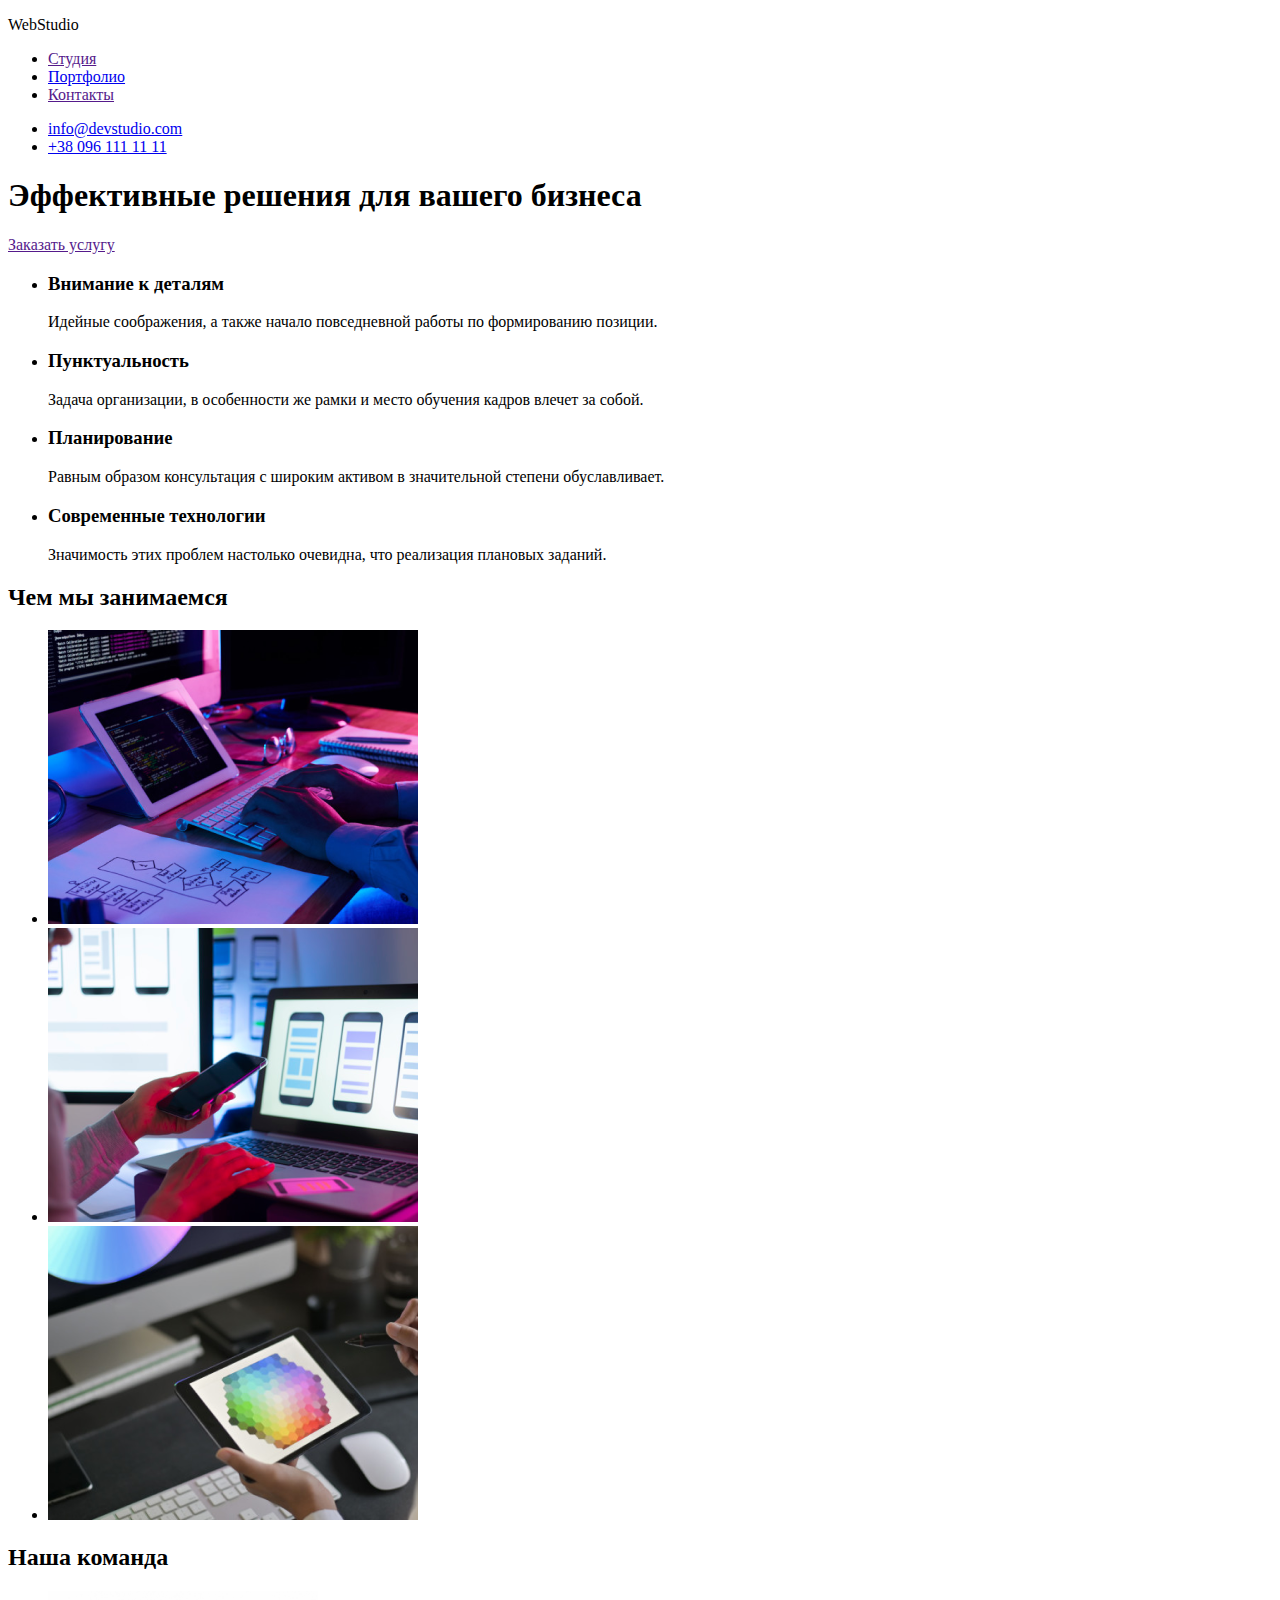
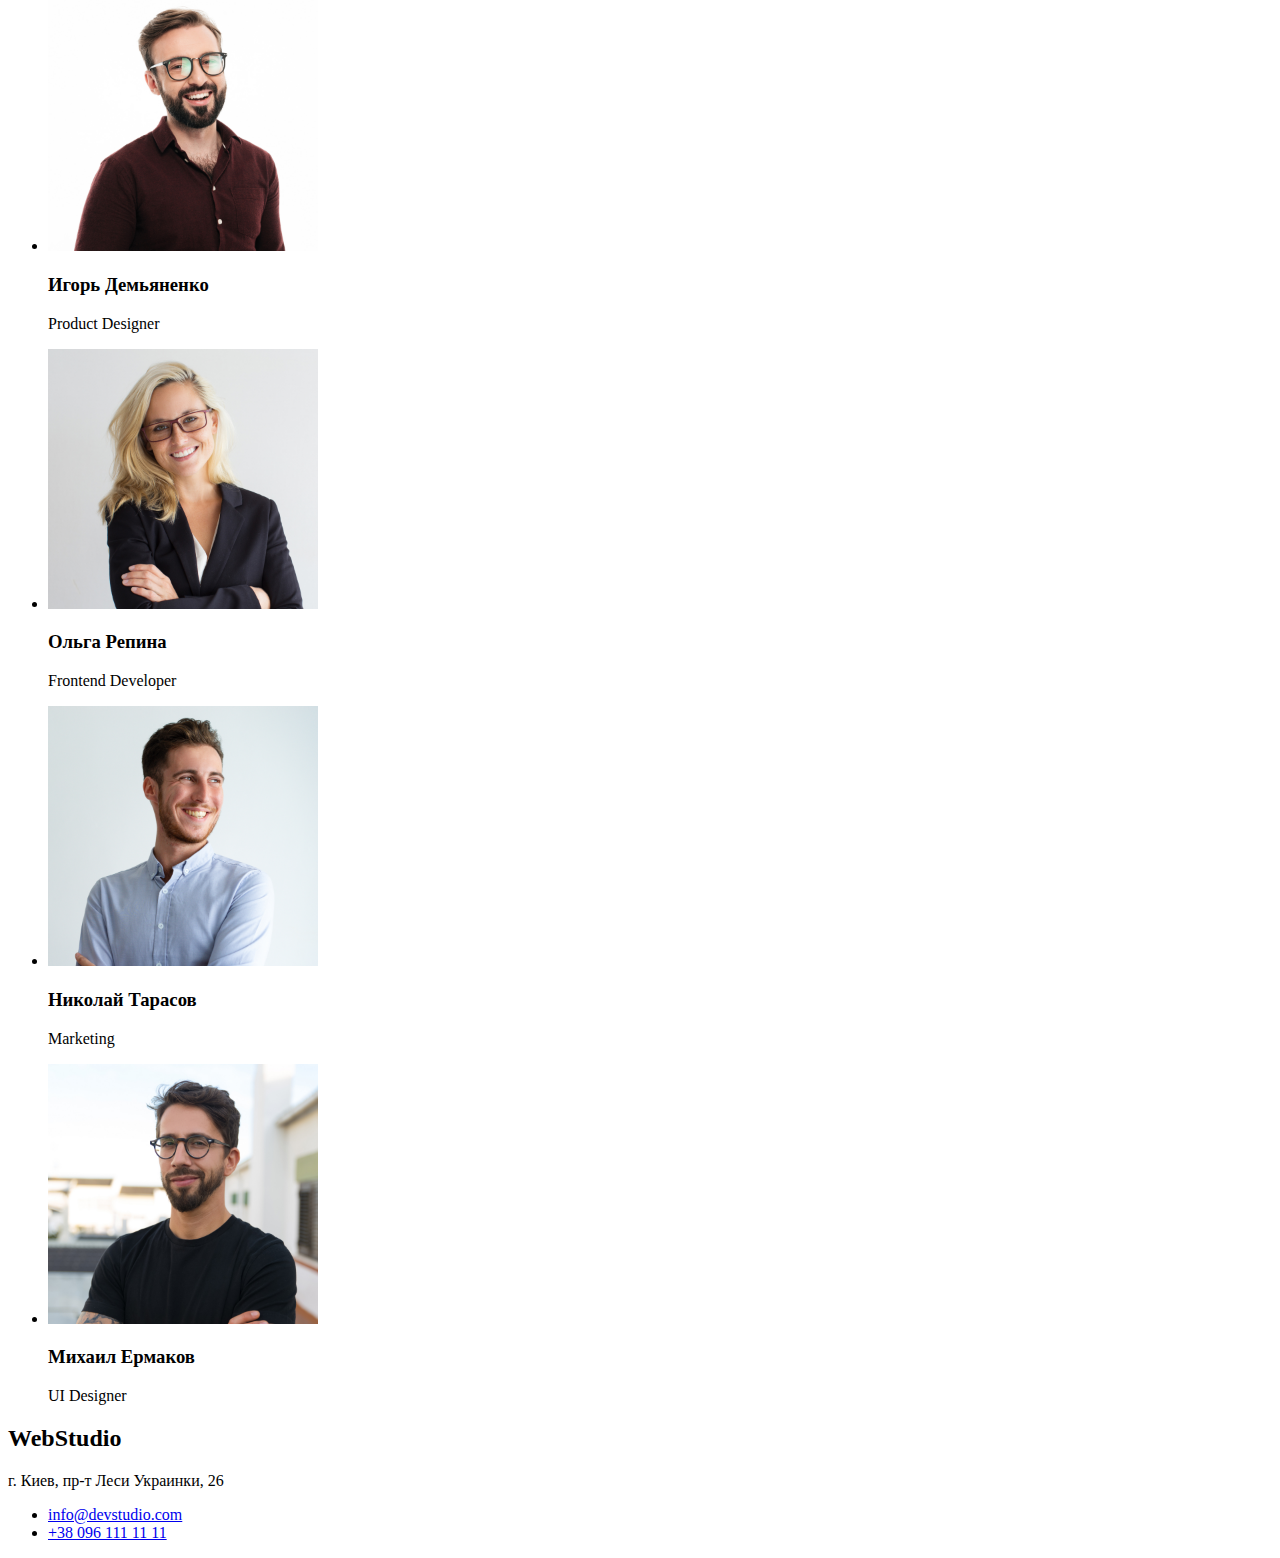
==== index.html @ c1ccabb6 "добавила файлы с первого дз" ====
<!DOCTYPE html>
<html lang="ru">
<head>
    <meta charset="UTF-8">
    <meta name="viewport" content="width=device-width, initial-scale=1.0">
    <title>Главная</title>
    <link href="https://fonts.googleapis.com/css2?family=Raleway:wght@700&family=Roboto:wght@400;500;700;900&display=swap" rel="stylesheet">
    <link rel="stylesheet" href="./css/styles.css">
</head>
<body>
    <!--Шапка сайта-->
    <header>
        <nav>
        
            <p class="logo-sec"> <span class="logo-first">Web</span>Studio</p>
            <ul class="list ">
                <li><a class="link link-nav" href="">Студия</a></li>
                <li><a class="link link-nav" href="file:///C:/Users/home/Desktop/python%203.7.0%20L/GitHub/goit-markup-hw-02/portfolio.html">Портфолио</a></li>
                <li><a class="link link-nav" href="">Контакты</a></li>
            </ul>

            <ul class="list ">
                <li><a class="link link-contacts" href="mailto:info@devstudio.com">info@devstudio.com</a></li>
                <li><a class="link link-contacts" href="tel:+380961111111">+38 096 111 11 11</a></li>
            </ul>

        </nav> 
    </header>
    <!--Основной контент-->
    <main>
        <!--Заказать услугу-->
        <section>
            <h1 class="main-title">Эффективные решения для вашего бизнеса</h1>
            <a class="link-btn" href="">Заказать услугу</a>
        </section>
        <!--Особенности-->
        <section>

            <h2 hidden>Особенности</h2>

            <ul class="list">
                <li>
                    <h3 class="item-list-header">Внимание к деталям</h3>
                    <p class="desc">Идейные соображения, а также начало повседневной работы по формированию позиции.</p>
                </li>
                <li>
                    <h3 class="item-list-header" >Пунктуальность</h3>
                    <p class="desc">Задача организации, в особенности же рамки и место обучения кадров влечет за собой.</p>
                </li>
                <li>
                    <h3 class="item-list-header" >Планирование</h3>
                    <p class="desc">Равным образом консультация с широким активом в значительной степени обуславливает.</p>
                </li>
                <li>
                    <h3 class="item-list-header" >Современные технологии</h3>
                    <p class="desc">Значимость этих проблем настолько очевидна, что реализация плановых заданий.</p>
                </li>
            </ul>
        </section>
        <!--Специализация-->
        <section>
            <h2 class="subtitle">Чем мы занимаемся</h2>

            <ul class="list">
                <li>
                    <a class="link" href="">
                    <img src="./images/box1.png" alt="Человек набирает код" width="370"/>
                    </a>
                </li> 
                <li> <a class="link" href="">
                    <img src="./images/img.png" alt="Просмотр адаптации страницы под телефон" width="370"/>
                    </a>
                </li> 
                <li> <a class="link" href="">
                    <img src="./images/img(1).png" alt="Выбор цвета с градации на планшете" width="370"/>
                    </a>
                </li>
            </ul>


        </section>
        <!-- Наша команда-->
        <section>
            <h2 class="subtitle">Наша команда</h2>
            <ul class="list">
                <li>
                    <img src="./images/igor.jpg" alt=" Портретное фото Игорь Демьяненко" width="270"/>
                    <h3 class="subtitle-names">Игорь Демьяненко</h3>
                    <p class="text-job">Product Designer</p>
                    
                </li>
                <li>
                    <img src="./images/olga.jpg" alt=" Портретное фото Ольга Репина" width="270"/>
                    <h3 class="subtitle-names">Ольга Репина</h3>
                    <p class="text-job">Frontend Developer</p>
                    
                </li>
                <li>
                    <img src="./images/nikolay.jpg" alt="Портретное фото Николай Тарасов" width="270"/>
                    <h3 class="subtitle-names">Николай Тарасов</h3>
                    <p class="text-job">Marketing</p>
                    
                </li>
                <li>
                    <img src="./images/mihail.jpg" alt="Портретное фото Михаил Ермаков" width="270"/>
                    <h3 class="subtitle-names">Михаил Ермаков</h3>
                    <p class="text-job">UI Designer</p>

                </li>
            </ul>
        </section>
    </main>
    <!--Контакты-->
    <footer class="footer">
        <h2 class="logo-footer-sec"> <span class="logo-footer-first">Web</span>Studio</h2>
        <p class="adress">г. Киев, пр-т Леси Украинки, 26</p>
        <ul class="list">
            <li><a class="link foot-contacts" href="mailto:info@devstudio.com">info@devstudio.com</a></li>
            <li><a class="link foot-contacts" href="tel:+380961111111">+38 096 111 11 11</a></li>
        </ul>
    </footer>

</body>
</html>
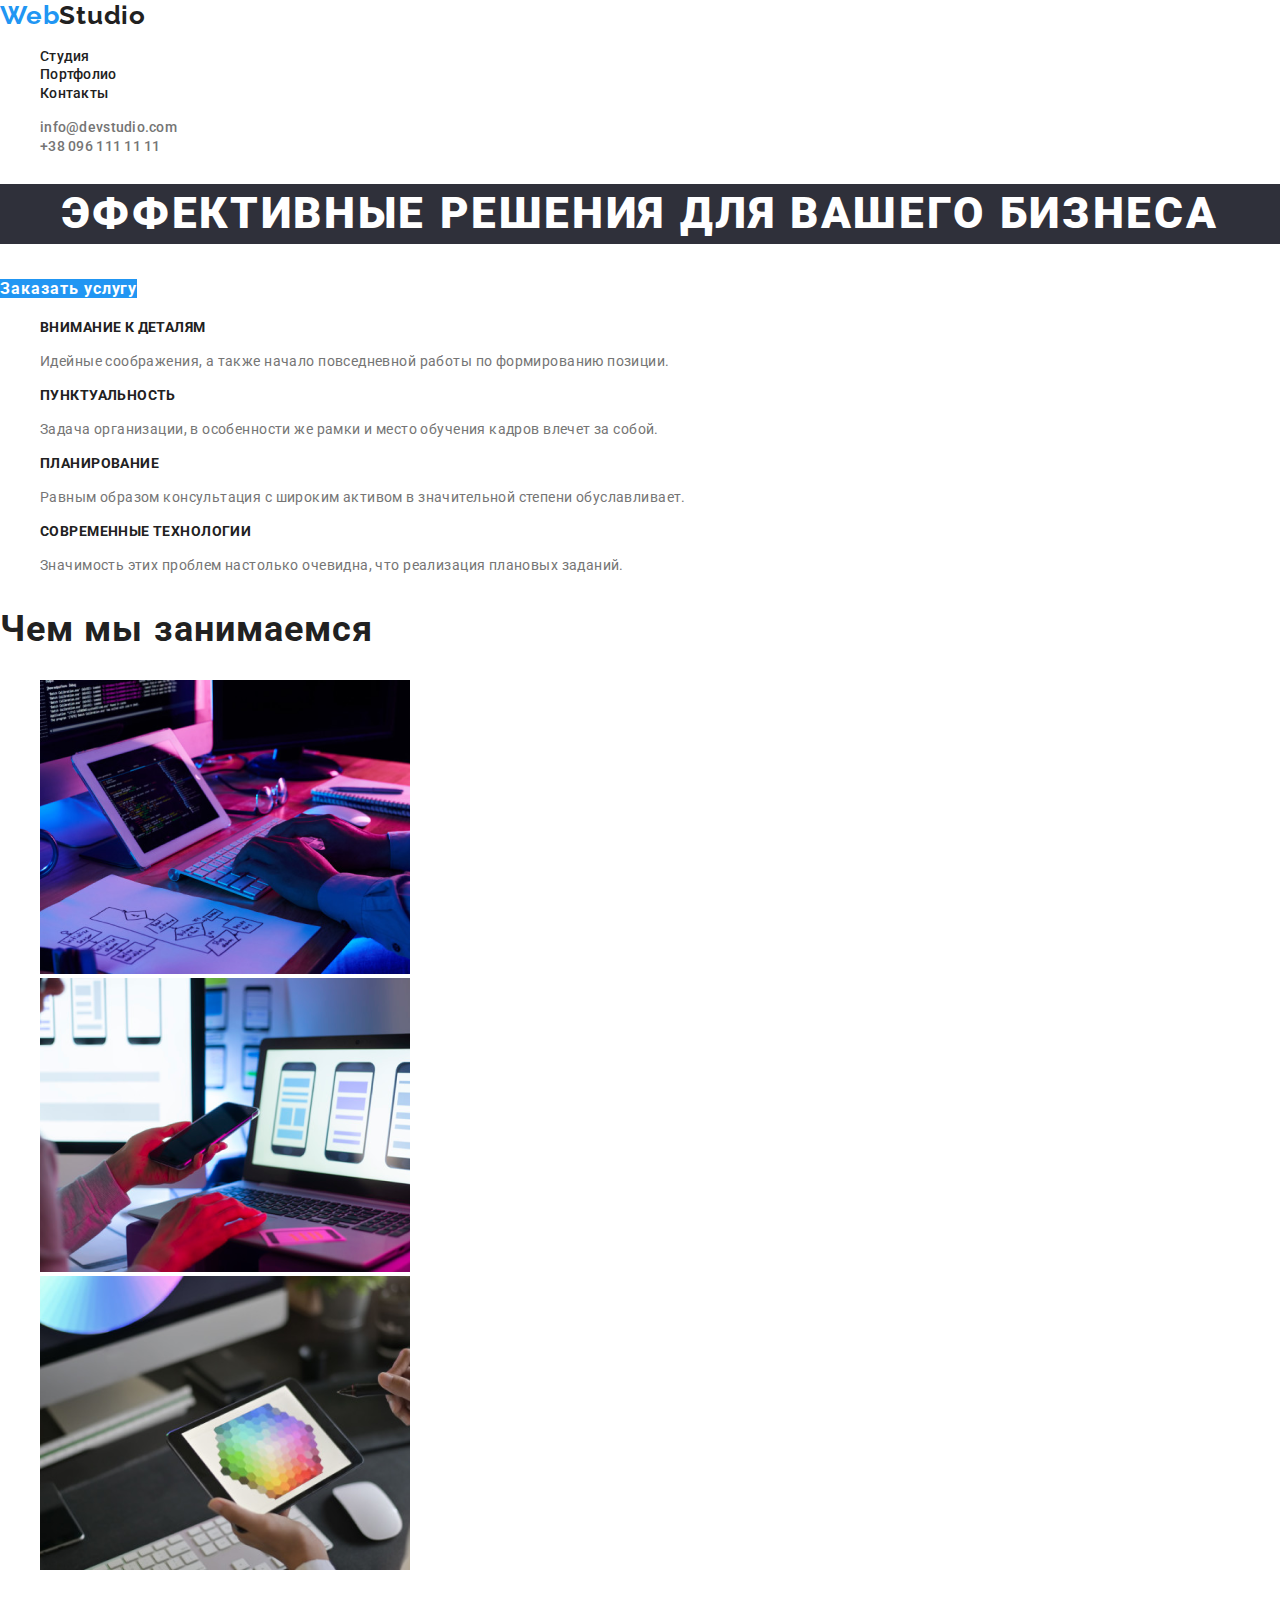
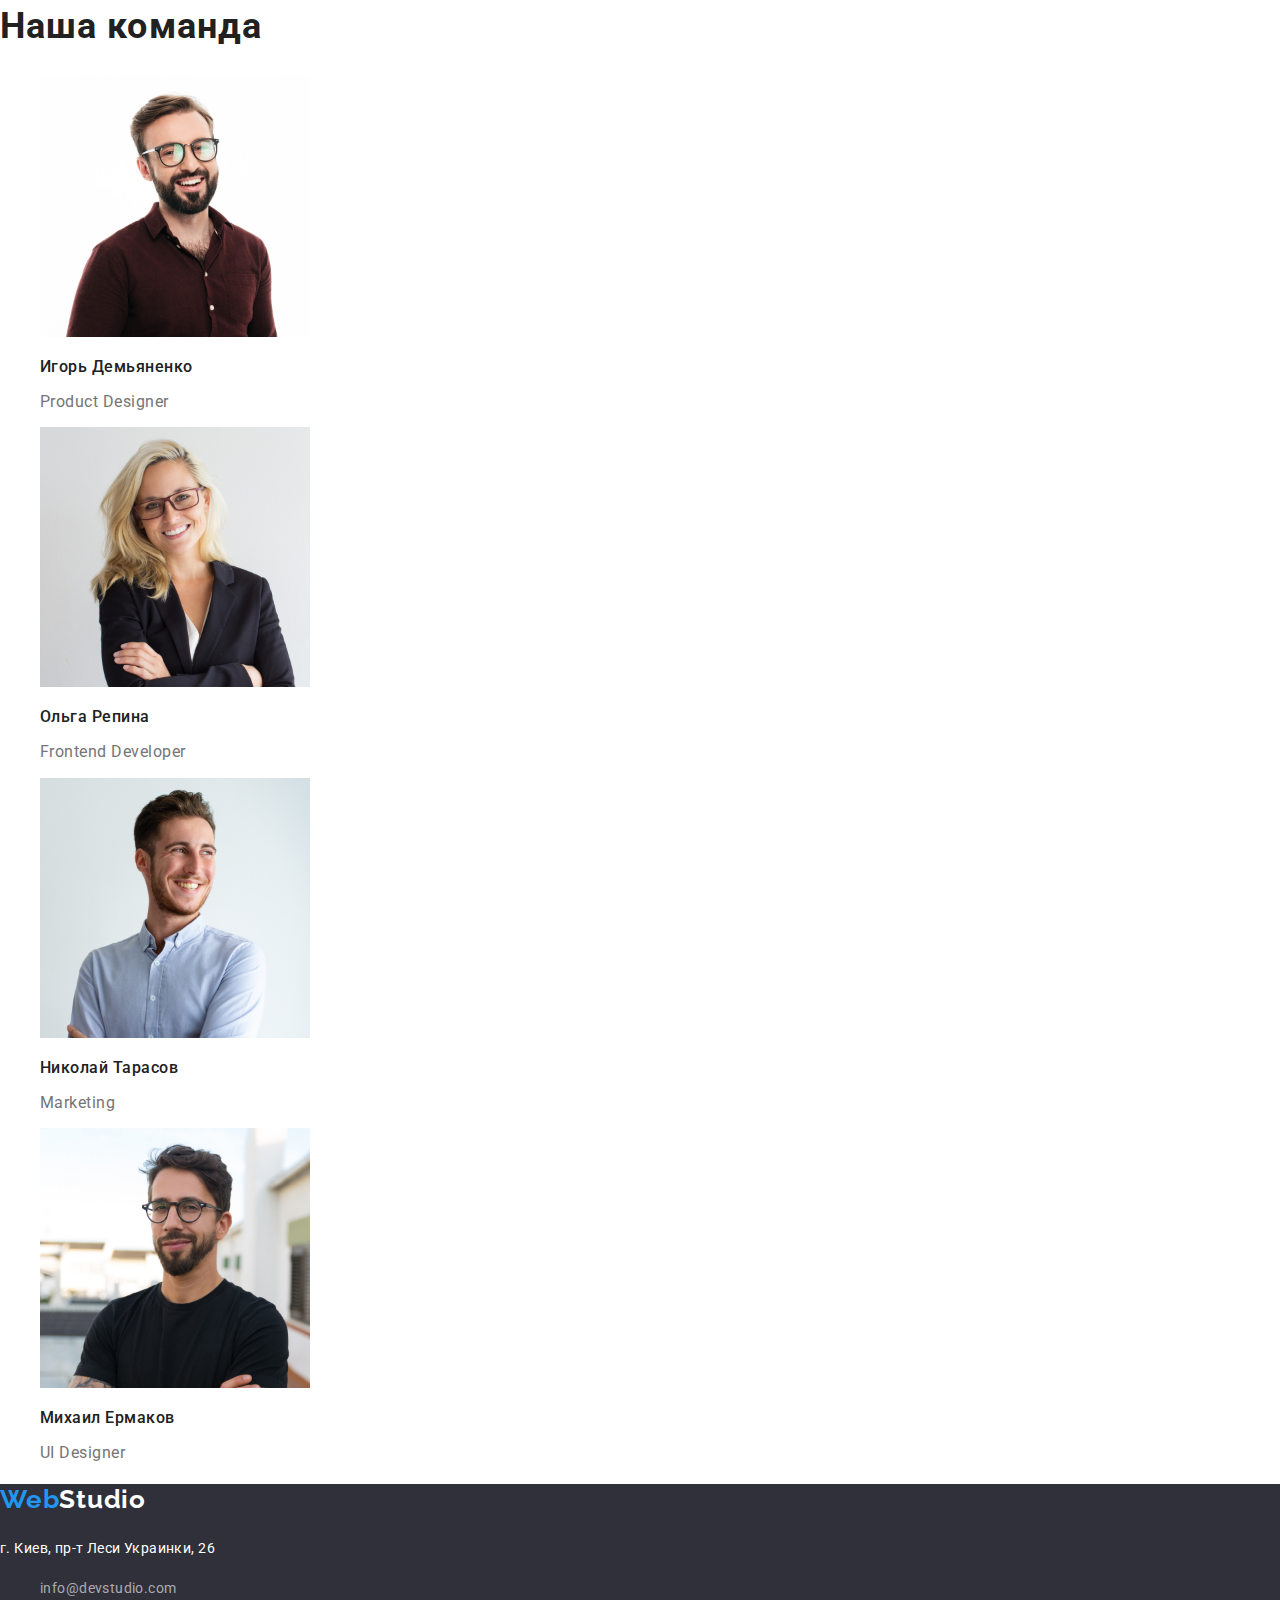
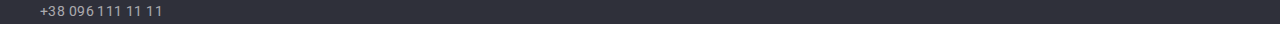
==== commit 304509c5: "Зміни по вказівках ментора" ====
--- a/index.html
+++ b/index.html
@@ -4,6 +4,7 @@
     <meta charset="UTF-8">
     <meta name="viewport" content="width=device-width, initial-scale=1.0">
     <title>Главная</title>
+    <link rel="stylesheet" href="https://cdnjs.cloudflare.com/ajax/libs/modern-normalize/1.0.0/modern-normalize.min.css">
     <link href="https://fonts.googleapis.com/css2?family=Raleway:wght@700&family=Roboto:wght@400;500;700;900&display=swap" rel="stylesheet">
     <link rel="stylesheet" href="./css/styles.css">
 </head>
@@ -12,10 +13,10 @@
     <header>
         <nav>
         
-            <p class="logo-sec"> <span class="logo-first">Web</span>Studio</p>
+             <a class="logo-sec" href="./index.html"><span class="logo-first">Web</span>Studio</a> 
             <ul class="list ">
                 <li><a class="link link-nav" href="">Студия</a></li>
-                <li><a class="link link-nav" href="file:///C:/Users/home/Desktop/python%203.7.0%20L/GitHub/goit-markup-hw-02/portfolio.html">Портфолио</a></li>
+                <li><a class="link link-nav" href="./portfolio.html">Портфолио</a></li>
                 <li><a class="link link-nav" href="">Контакты</a></li>
             </ul>
 
--- a/css/styles.css
+++ b/css/styles.css
@@ -0,0 +1,249 @@
+:root {
+    --title-text-color:#212121;
+    --p-text-color:#757575;
+    --highlight-color:#2196F3;
+}
+
+body {
+    font-family: Roboto, sans-serif;
+    background-color: #FFFFFF;
+    
+}
+
+.list {
+    list-style: none;
+}
+
+.link {
+    text-decoration: none;
+
+}
+
+.link:hover,
+.link:focus{
+    color:  var(--highlight-color);
+    
+}
+/* WEBstudio */
+.logo-first {
+    font-family: Raleway;
+    font-style: normal;
+    font-weight: bold;
+    font-size: 26px;
+    line-height: 1.19em;
+    letter-spacing: 0.03em;
+    color:  var(--highlight-color);
+}
+
+.logo-sec {
+    font-family: Raleway;
+    font-style: normal;
+    font-weight: bold;
+    font-size: 26px;
+    line-height: 1.19em;
+    letter-spacing: 0.03em;
+    color: var(--title-text-color);
+    text-decoration: none;
+}
+
+/* навигация страниц */
+.link-nav {
+    font-family: Roboto;
+    font-style: normal;
+    font-weight: 500;
+    font-size: 14px;
+    line-height: 1.14em;
+    letter-spacing: 0.02em;
+    color: var(--title-text-color);
+}
+
+/* контакты в наыигации */
+.link-contacts {
+    font-family: Roboto;
+    font-style: normal;
+    font-weight: 500;
+    font-size: 14px;
+    line-height: 1.14em;
+    letter-spacing: 0.02em;
+    color: var(--p-text-color);
+}
+/* главный заголовок h1 */
+.main-title {
+
+    font-family: Roboto;
+    font-style: normal;
+    font-weight: 900;
+    font-size: 44px;
+    line-height: 1.36em;
+    text-align: center;
+    letter-spacing: 0.06em;
+    text-transform: uppercase;
+    color: #FFFFFF;
+    background-color: #2F303A;
+}
+
+
+/* заказать услугу */
+.link-btn {
+    font-family: Roboto;
+    font-style: normal;
+    font-weight: bold;
+    font-size: 16px;
+    line-height: 1.9em;
+    letter-spacing: 0.06em;
+    color: #FFFFFF;
+    background-color: var(--highlight-color);
+    text-decoration: none;
+}
+
+/* .link-btn:hover,
+.link-btn:focus 
+{} */
+
+/* заголовки в особенностях */
+.item-list-header {
+
+    font-family: Roboto;
+    font-style: normal;
+    font-weight: bold;
+    font-size: 14px;
+    line-height:  1.14em;
+    letter-spacing: 0.03em;
+    text-transform: uppercase;
+    color: var(--title-text-color);
+}
+
+
+/* абзацы особенностей */
+.desc {
+    font-family: Roboto;
+    font-style: normal;
+    font-weight: normal;
+    font-size: 14px;
+    line-height: 1.71em;
+    letter-spacing: 0.03em;
+    color: var(--p-text-color);
+}
+
+/* заголовки h2 */
+.subtitle {
+    font-family: Roboto;
+    font-style: normal;
+    font-weight: bold;
+    font-size: 36px;
+    line-height: 1.17em;
+    letter-spacing: 0.03em;
+    color: var(--title-text-color);
+}
+
+/* наша команда имена */
+
+.subtitle-names {
+    font-family: Roboto;
+    font-style: normal;
+    font-weight: 500;
+    font-size: 16px;
+    line-height: 1.19em;
+    letter-spacing: 0.03em;
+    color: var(--title-text-color);
+}
+
+/* наша команда должность */
+
+.text-job {
+    font-family: Roboto;
+    font-style: normal;
+    font-weight: normal;
+    font-size: 16px;
+    line-height: 1.19em;
+    letter-spacing: 0.03em;
+    color: var(--p-text-color);
+}
+
+/* Страница портофолио */
+/* Основной контент */
+.btn {
+    font-family: Roboto;
+    font-style: normal;
+    font-weight: 500;
+    font-size: 16px;
+    line-height: 1.625em;
+    letter-spacing: 0.03em;
+    color:  var(--title-text-color);
+    
+}
+
+.btn:hover,
+.btn:focus {
+    background-color: var(--highlight-color);
+    color: var(--white-color);
+}
+
+.subtitle-pflo {
+    font-family: Roboto;
+    font-style: normal;
+    font-weight: bold;
+    font-size: 18px;
+    line-height: 2em;
+    letter-spacing: 0.06em;
+    color:  var(--title-text-color);
+}
+
+.text {
+    font-family: Roboto;
+font-style: normal;
+font-weight: normal;
+font-size: 16px;
+line-height: 1.875em;
+letter-spacing: 0.03em;
+color: var(--p-text-color);
+
+}
+
+/* подвал */
+.footer {
+    background-color: #2F303A;
+}
+
+.logo-footer-sec {
+    font-family: Raleway;
+    font-style: normal;
+    font-weight: bold;
+    font-size: 26px;
+    line-height: 1.19em;
+    letter-spacing: 0.03em;
+    color: #FFFFFF;
+}
+
+.logo-footer-first {
+    font-family: Raleway;
+    font-style: normal;
+    font-weight: bold;
+    font-size: 26px;
+    line-height: 1.19em;
+    letter-spacing: 0.03em;
+    color:var(--highlight-color);
+}
+
+/* adress */
+.adress {
+    font-family: Roboto;
+    font-style: normal;
+    font-weight: normal;
+    font-size: 14px;
+    line-height: 1.71em;
+    letter-spacing: 0.03em;
+    color: #FFFFFF;
+}
+
+/* контакты */
+
+.foot-contacts {
+    font-family: Roboto;
+    font-style: normal;
+    font-weight: normal;
+    font-size: 14px;
+    line-height: 1.71em;
+    letter-spacing: 0.03em;
+    color: rgba(255, 255, 255, 0.6);
+}